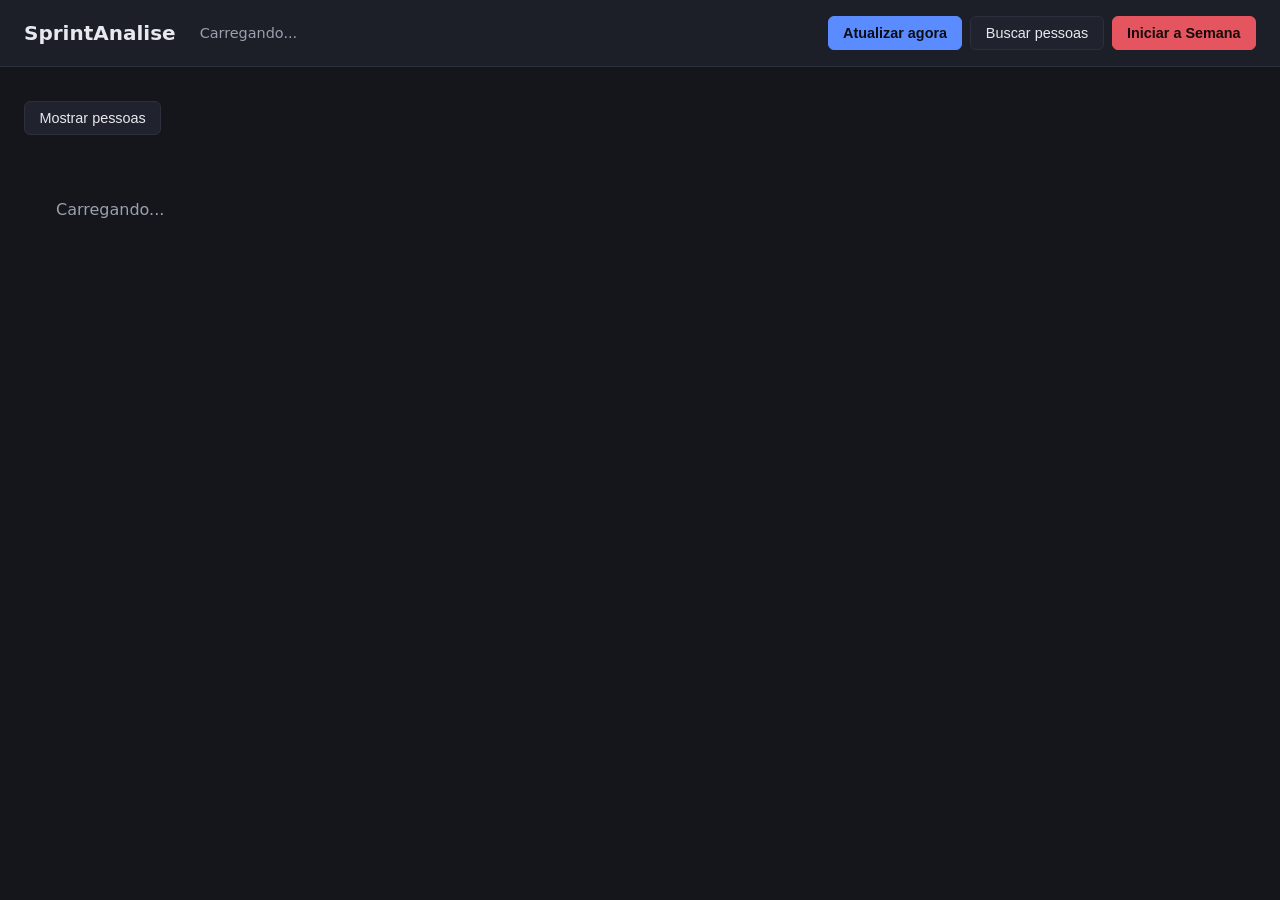
==== web/index.html @ 373f46d4 "Initial SprintAnalise: static front-end + Supabase Edge Functions Front-end estático (GitHub Pages) " ====
<!doctype html>
<html lang="pt-BR">
<head>
  <meta charset="UTF-8" />
  <meta name="viewport" content="width=device-width, initial-scale=1.0" />
  <title>SprintAnalise</title>
  <link rel="stylesheet" href="css/style.css" />
</head>
<body>
  <header class="topbar">
    <h1>SprintAnalise</h1>
    <div id="week-banner" class="week-banner">Carregando...</div>
    <div class="topbar-actions">
      <button id="sync-btn" class="btn btn-primary">Atualizar agora</button>
      <button id="discover-btn" class="btn btn-secondary">Buscar pessoas</button>
      <button id="start-week-btn" class="btn btn-danger">Iniciar a Semana</button>
    </div>
  </header>

  <div id="status-message" class="status-message"></div>

  <div class="filter-bar">
    <div class="hidden-people-dropdown">
      <button id="hidden-people-toggle" type="button" class="btn btn-secondary">
        <span id="hidden-people-summary">Mostrar pessoas</span>
      </button>
      <div id="hidden-people-panel" class="hidden-people-panel">
        <div id="hidden-people-list" class="hidden-people-list"></div>
      </div>
    </div>
  </div>

  <main id="people-list" class="people-grid">
    <p class="empty-state">Carregando...</p>
  </main>

  <script type="module" src="js/main.js"></script>
</body>
</html>
---- web/css/style.css ----
:root {
  --bg: #14161c;
  --bg-elevated: #1c1f28;
  --bg-card: #20232e;
  --border: #2c303c;
  --text: #e7e9ee;
  --text-muted: #9aa0ae;
  --accent: #5b8cff;
  --accent-hover: #6f9aff;
  --danger: #e5555f;
  --danger-hover: #f16b74;
  --ok: #3fbf7f;

  --badge-added: #2f7d4f;
  --badge-removed: #a04b2c;
  --badge-completed: #2f6f8f;
  --badge-changed: #8a6d1f;
  --badge-reverted: #6a4fa0;
}

* {
  box-sizing: border-box;
}

body {
  margin: 0;
  background: var(--bg);
  color: var(--text);
  font-family: system-ui, -apple-system, "Segoe UI", Roboto, sans-serif;
  line-height: 1.4;
}

a {
  color: var(--accent);
  text-decoration: none;
}
a:hover {
  color: var(--accent-hover);
  text-decoration: underline;
}

.topbar {
  display: flex;
  flex-wrap: wrap;
  align-items: center;
  gap: 0.75rem 1.5rem;
  padding: 1rem 1.5rem;
  background: var(--bg-elevated);
  border-bottom: 1px solid var(--border);
  position: sticky;
  top: 0;
  z-index: 10;
}

.topbar h1 {
  font-size: 1.25rem;
  margin: 0;
}

.back-link {
  color: var(--text);
}

.week-banner {
  color: var(--text-muted);
  font-size: 0.9rem;
  flex: 1 1 auto;
}

.topbar-actions {
  display: flex;
  gap: 0.5rem;
  flex-wrap: wrap;
}

.btn {
  border: 1px solid var(--border);
  background: var(--bg-card);
  color: var(--text);
  padding: 0.5rem 0.9rem;
  border-radius: 6px;
  cursor: pointer;
  font-size: 0.9rem;
}
.btn:hover:not(:disabled) {
  border-color: var(--accent);
}
.btn:disabled {
  opacity: 0.6;
  cursor: wait;
}
.btn-primary {
  background: var(--accent);
  border-color: var(--accent);
  color: #0b0d12;
  font-weight: 600;
}
.btn-primary:hover:not(:disabled) {
  background: var(--accent-hover);
}
.btn-danger {
  background: var(--danger);
  border-color: var(--danger);
  color: #150a0a;
  font-weight: 600;
}
.btn-danger:hover:not(:disabled) {
  background: var(--danger-hover);
}

.status-message {
  min-height: 1.6rem;
  padding: 0.4rem 1.5rem;
  font-size: 0.9rem;
}
.status-message.status-ok {
  color: var(--ok);
}
.status-message.status-error {
  color: var(--danger-hover);
}

.filter-bar {
  padding: 0.5rem 1.5rem;
}

.hidden-people-dropdown {
  position: relative;
  display: inline-block;
}

.hidden-people-panel {
  display: none;
  position: absolute;
  top: 110%;
  left: 0;
  background: var(--bg-card);
  border: 1px solid var(--border);
  border-radius: 8px;
  padding: 0.5rem;
  min-width: 220px;
  max-height: 320px;
  overflow-y: auto;
  z-index: 20;
}
.hidden-people-panel.open {
  display: block;
}
.hidden-people-item {
  display: flex;
  align-items: center;
  gap: 0.5rem;
  padding: 0.3rem 0.4rem;
  font-size: 0.9rem;
  cursor: pointer;
  border-radius: 4px;
}
.hidden-people-item:hover {
  background: var(--bg-elevated);
}

.people-grid {
  display: grid;
  grid-template-columns: repeat(auto-fill, minmax(320px, 1fr));
  gap: 1rem;
  padding: 0.5rem 1.5rem 2rem;
}

.empty-state {
  color: var(--text-muted);
  padding: 2rem;
}

.person-card {
  background: var(--bg-card);
  border: 1px solid var(--border);
  border-radius: 10px;
  padding: 1rem;
  min-width: 0;
}

.person-card-header {
  display: flex;
  align-items: center;
  gap: 0.6rem;
  margin-bottom: 0.75rem;
}

.person-order-controls {
  display: flex;
  flex-direction: column;
  gap: 2px;
}
.order-btn {
  background: transparent;
  border: 1px solid var(--border);
  color: var(--text-muted);
  border-radius: 4px;
  cursor: pointer;
  font-size: 0.65rem;
  line-height: 1;
  padding: 2px 4px;
}
.order-btn:hover {
  color: var(--text);
  border-color: var(--accent);
}

.person-name {
  font-size: 1.05rem;
  font-weight: 600;
  color: var(--text);
}

.issue-section h3 {
  font-size: 0.8rem;
  text-transform: uppercase;
  letter-spacing: 0.03em;
  color: var(--text-muted);
  margin: 0.75rem 0 0.4rem;
}

.issue-list {
  list-style: none;
  margin: 0;
  padding: 0;
  display: flex;
  flex-direction: column;
  gap: 0.4rem;
}

.issue-item {
  display: flex;
  flex-wrap: wrap;
  align-items: center;
  gap: 0.4rem;
  padding: 0.4rem 0.5rem;
  background: var(--bg-elevated);
  border-radius: 6px;
  font-size: 0.85rem;
  min-width: 0;
}
.issue-item a {
  overflow-wrap: anywhere;
}

.issue-empty {
  color: var(--text-muted);
  font-size: 0.85rem;
  list-style: none;
  padding: 0.3rem 0.5rem;
}

.status-name {
  color: var(--text-muted);
  font-size: 0.78rem;
  border: 1px solid var(--border);
  border-radius: 4px;
  padding: 0.05rem 0.4rem;
}

.transition {
  color: var(--text-muted);
  font-size: 0.78rem;
}

.badge {
  color: #fff;
  font-size: 0.72rem;
  font-weight: 600;
  padding: 0.1rem 0.5rem;
  border-radius: 999px;
}
.badge-added {
  background: var(--badge-added);
}
.badge-removed-from-sprint {
  background: var(--badge-removed);
}
.badge-completed {
  background: var(--badge-completed);
}
.badge-status-changed {
  background: var(--badge-changed);
}
.badge-reverted-to-original {
  background: var(--badge-reverted);
}

.tag-carryover {
  color: var(--text-muted);
  font-size: 0.72rem;
  border: 1px dashed var(--border);
  border-radius: 999px;
  padding: 0.05rem 0.45rem;
}

.person-detail {
  padding: 1rem 1.5rem 2rem;
  max-width: 900px;
  margin: 0 auto;
}

.timeline-list {
  list-style: none;
  margin: 1rem 0 0;
  padding: 0;
  display: flex;
  flex-direction: column;
  gap: 0.5rem;
}

.timeline-item {
  display: flex;
  flex-wrap: wrap;
  align-items: center;
  gap: 0.6rem;
  background: var(--bg-card);
  border: 1px solid var(--border);
  border-radius: 8px;
  padding: 0.6rem 0.8rem;
  font-size: 0.88rem;
  min-width: 0;
}
.timeline-item a {
  overflow-wrap: anywhere;
}

.timeline-date {
  color: var(--text-muted);
  font-variant-numeric: tabular-nums;
  font-size: 0.82rem;
}

.timeline-week {
  margin-left: auto;
  color: var(--text-muted);
  font-size: 0.78rem;
}

@media (max-width: 480px) {
  .topbar {
    flex-direction: column;
    align-items: flex-start;
  }
  .people-grid {
    grid-template-columns: 1fr;
    padding: 0.5rem 0.75rem 2rem;
  }
  .timeline-week {
    margin-left: 0;
  }
}
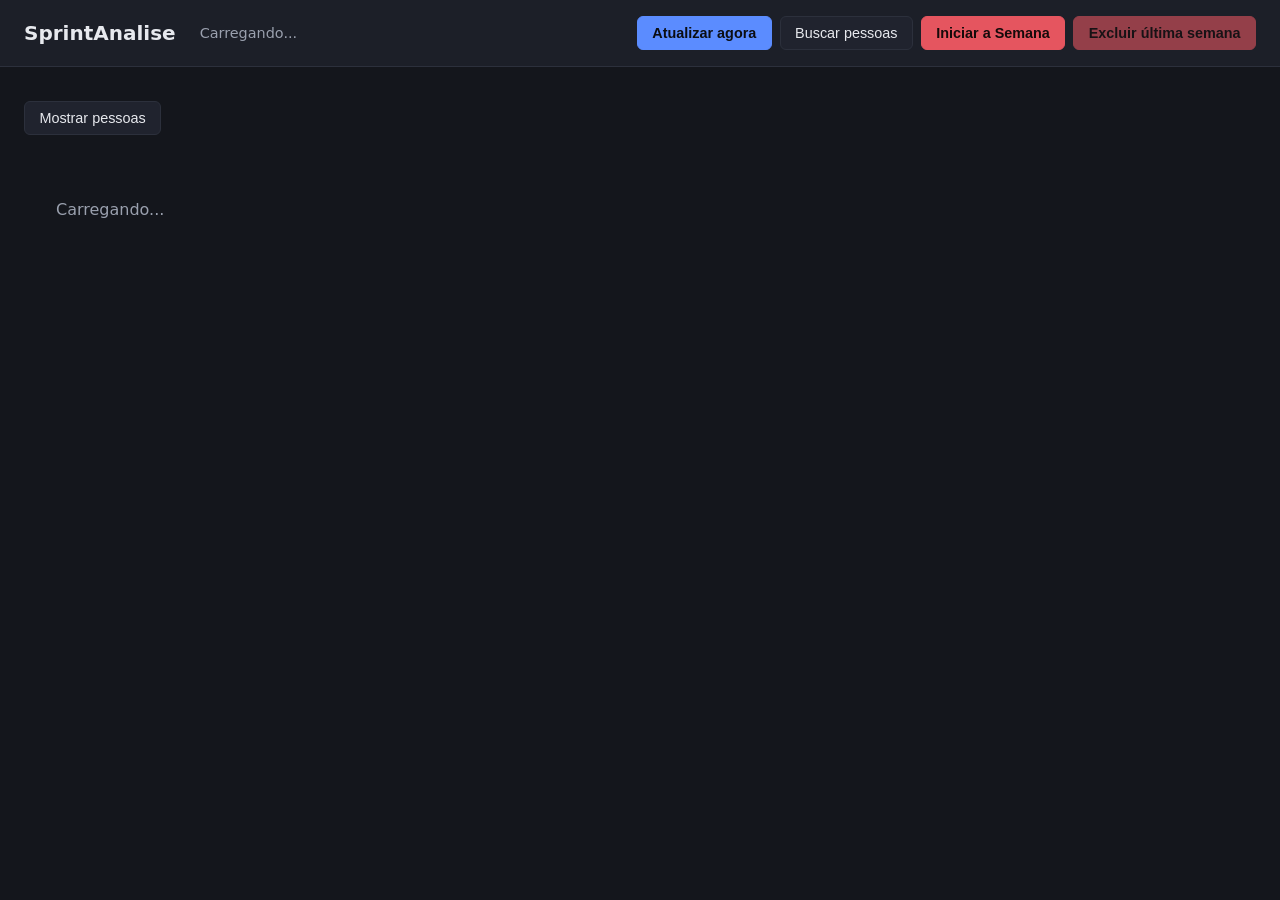
==== commit 0fb23d9a: "Add "delete last week" undo action and numbered person ordering - New delete-last-week Edge Function" ====
--- a/web/index.html
+++ b/web/index.html
@@ -14,6 +14,7 @@
       <button id="sync-btn" class="btn btn-primary">Atualizar agora</button>
       <button id="discover-btn" class="btn btn-secondary">Buscar pessoas</button>
       <button id="start-week-btn" class="btn btn-danger">Iniciar a Semana</button>
+      <button id="delete-week-btn" class="btn btn-danger" disabled>Excluir última semana</button>
     </div>
   </header>
 
--- a/web/css/style.css
+++ b/web/css/style.css
@@ -186,24 +186,28 @@
   margin-bottom: 0.75rem;
 }
 
-.person-order-controls {
-  display: flex;
-  flex-direction: column;
-  gap: 2px;
-}
-.order-btn {
-  background: transparent;
-  border: 1px solid var(--border);
-  color: var(--text-muted);
+.order-input {
+  width: 2.6rem;
+  background: var(--bg-elevated);
+  border: 1px solid var(--border);
+  color: var(--text);
   border-radius: 4px;
-  cursor: pointer;
-  font-size: 0.65rem;
-  line-height: 1;
-  padding: 2px 4px;
-}
-.order-btn:hover {
-  color: var(--text);
+  padding: 0.15rem 0.3rem;
+  font-size: 0.85rem;
+  text-align: center;
+}
+.order-input:focus {
+  outline: none;
   border-color: var(--accent);
+}
+/* Hide native spinner arrows -- typing the number is the interaction. */
+.order-input::-webkit-outer-spin-button,
+.order-input::-webkit-inner-spin-button {
+  -webkit-appearance: none;
+  margin: 0;
+}
+.order-input[type="number"] {
+  -moz-appearance: textfield;
 }
 
 .person-name {
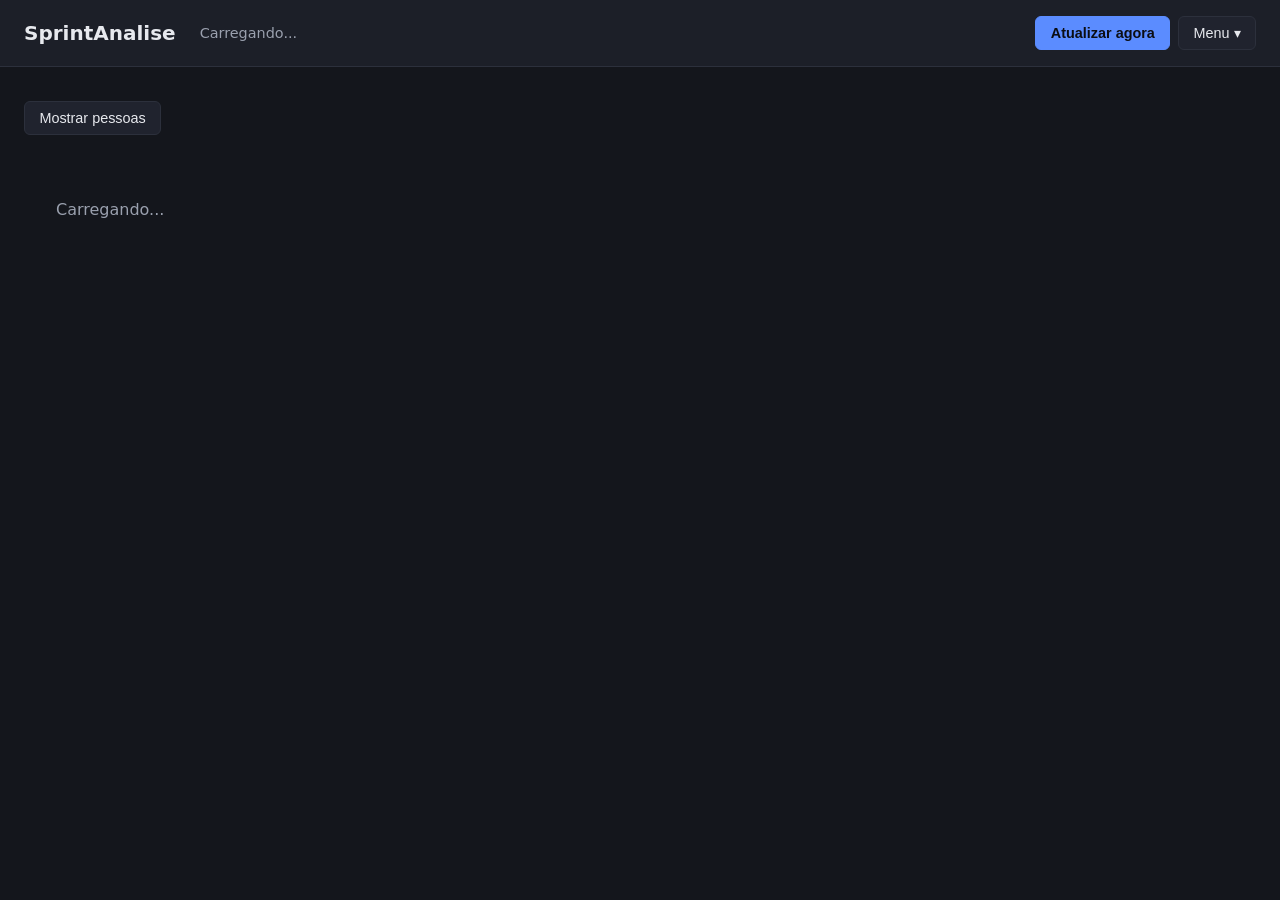
==== commit e538a9ec: "Collapse secondary actions into a menu, add weeks overview page - Dashboard now shows only "Atualiza" ====
--- a/web/index.html
+++ b/web/index.html
@@ -12,9 +12,15 @@
     <div id="week-banner" class="week-banner">Carregando...</div>
     <div class="topbar-actions">
       <button id="sync-btn" class="btn btn-primary">Atualizar agora</button>
-      <button id="discover-btn" class="btn btn-secondary">Buscar pessoas</button>
-      <button id="start-week-btn" class="btn btn-danger">Iniciar a Semana</button>
-      <button id="delete-week-btn" class="btn btn-danger" disabled>Excluir última semana</button>
+      <div class="menu-dropdown">
+        <button id="menu-toggle" type="button" class="btn btn-secondary">Menu ▾</button>
+        <div id="menu-panel" class="menu-panel">
+          <a class="menu-item" href="weeks.html">Resumo de semanas</a>
+          <button id="discover-btn" type="button" class="menu-item">Buscar pessoas</button>
+          <button id="start-week-btn" type="button" class="menu-item menu-item-danger">Iniciar a Semana</button>
+          <button id="delete-week-btn" type="button" class="menu-item menu-item-danger" disabled>Excluir última semana</button>
+        </div>
+      </div>
     </div>
   </header>
 
--- a/web/css/style.css
+++ b/web/css/style.css
@@ -159,6 +159,53 @@
   background: var(--bg-elevated);
 }
 
+.menu-dropdown {
+  position: relative;
+  display: inline-block;
+}
+
+.menu-panel {
+  display: none;
+  position: absolute;
+  top: 110%;
+  right: 0;
+  background: var(--bg-card);
+  border: 1px solid var(--border);
+  border-radius: 8px;
+  padding: 0.4rem;
+  min-width: 200px;
+  z-index: 20;
+  flex-direction: column;
+  gap: 0.2rem;
+}
+.menu-panel.open {
+  display: flex;
+}
+
+.menu-item {
+  display: block;
+  width: 100%;
+  text-align: left;
+  background: transparent;
+  border: none;
+  color: var(--text);
+  padding: 0.5rem 0.6rem;
+  border-radius: 6px;
+  cursor: pointer;
+  font-size: 0.9rem;
+}
+.menu-item:hover {
+  background: var(--bg-elevated);
+  text-decoration: none;
+}
+.menu-item:disabled {
+  opacity: 0.5;
+  cursor: not-allowed;
+}
+.menu-item-danger {
+  color: var(--danger-hover);
+}
+
 .people-grid {
   display: grid;
   grid-template-columns: repeat(auto-fill, minmax(320px, 1fr));
@@ -297,6 +344,65 @@
   border: 1px dashed var(--border);
   border-radius: 999px;
   padding: 0.05rem 0.45rem;
+}
+
+.weeks-overview {
+  padding: 1rem 1.5rem 2rem;
+  max-width: 1000px;
+  margin: 0 auto;
+}
+
+.weeks-overview h2 {
+  margin-top: 0;
+}
+
+.week-accordion {
+  background: var(--bg-card);
+  border: 1px solid var(--border);
+  border-radius: 8px;
+  margin-bottom: 0.6rem;
+  overflow: hidden;
+}
+
+.week-accordion summary {
+  cursor: pointer;
+  padding: 0.7rem 1rem;
+  display: flex;
+  align-items: center;
+  gap: 0.6rem;
+  font-weight: 600;
+  list-style: none;
+}
+.week-accordion summary::-webkit-details-marker {
+  display: none;
+}
+.week-accordion summary::before {
+  content: "▸";
+  color: var(--text-muted);
+}
+.week-accordion[open] summary::before {
+  content: "▾";
+}
+
+.tag-current {
+  background: var(--ok);
+  color: #06170f;
+  font-size: 0.7rem;
+  font-weight: 700;
+  padding: 0.1rem 0.5rem;
+  border-radius: 999px;
+}
+
+.week-accordion-body {
+  padding: 0.25rem 1rem 1rem;
+  display: flex;
+  flex-direction: column;
+  gap: 0.75rem;
+}
+
+.loading-hint {
+  color: var(--text-muted);
+  font-size: 0.85rem;
 }
 
 .person-detail {
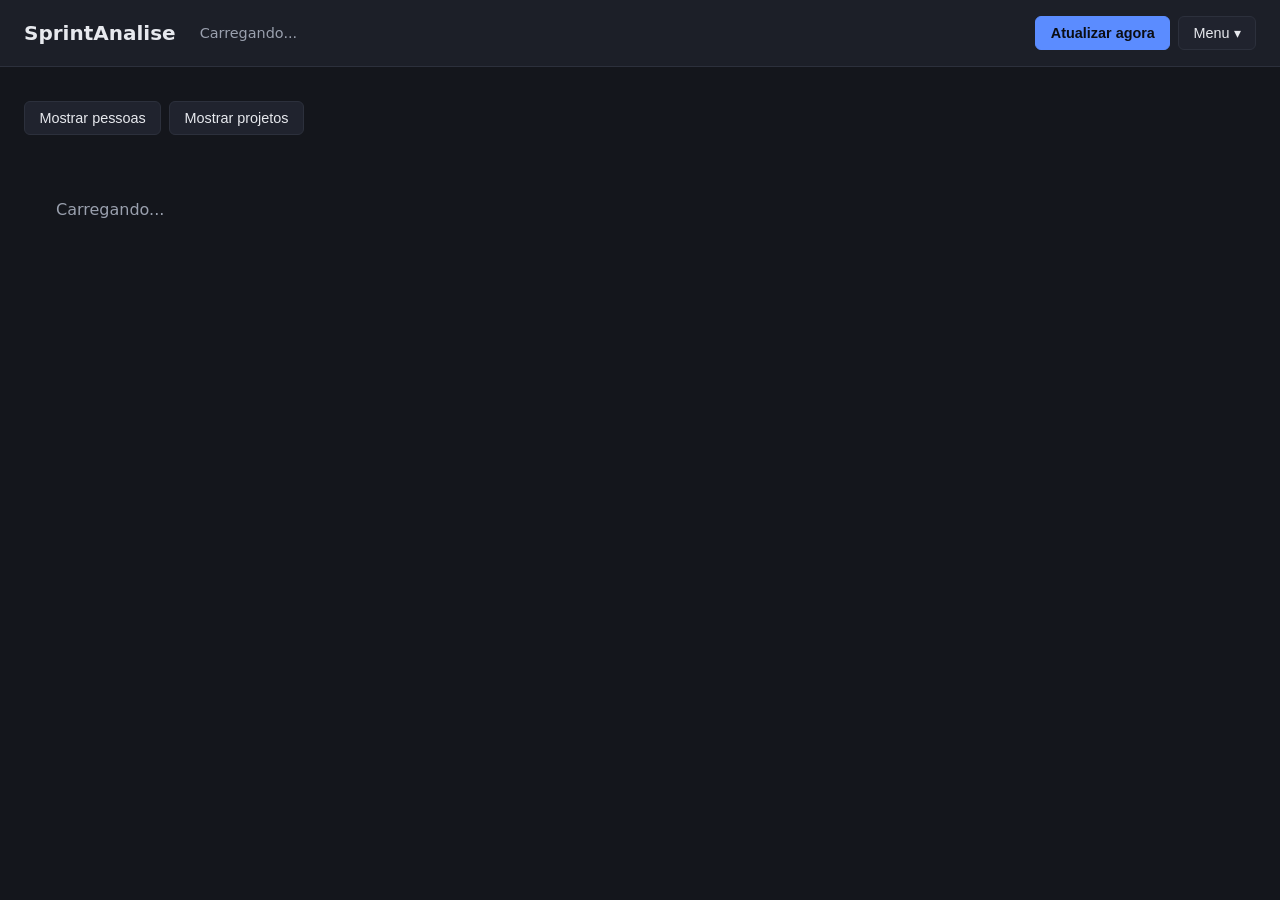
==== commit 16bbcad7: "Capture Redmine project and let viewers hide specific projects The sprint filter was always project-" ====
--- a/web/index.html
+++ b/web/index.html
@@ -17,8 +17,11 @@
         <div id="menu-panel" class="menu-panel">
           <a class="menu-item" href="weeks.html">Resumo de semanas</a>
           <button id="discover-btn" type="button" class="menu-item">Buscar pessoas</button>
-          <button id="start-week-btn" type="button" class="menu-item menu-item-danger">Iniciar a Semana</button>
-          <button id="delete-week-btn" type="button" class="menu-item menu-item-danger" disabled>Excluir última semana</button>
+          <div class="menu-section">
+            <span class="menu-section-label">Exige senha</span>
+            <button id="start-week-btn" type="button" class="menu-item menu-item-danger">Iniciar a Semana</button>
+            <button id="delete-week-btn" type="button" class="menu-item menu-item-danger" disabled>Excluir última semana</button>
+          </div>
         </div>
       </div>
     </div>
@@ -35,12 +38,43 @@
         <div id="hidden-people-list" class="hidden-people-list"></div>
       </div>
     </div>
+    <div class="hidden-people-dropdown">
+      <button id="hidden-projects-toggle" type="button" class="btn btn-secondary">
+        <span id="hidden-projects-summary">Mostrar projetos</span>
+      </button>
+      <div id="hidden-projects-panel" class="hidden-people-panel">
+        <div id="hidden-projects-list" class="hidden-people-list"></div>
+      </div>
+    </div>
   </div>
 
   <main id="people-list" class="people-grid">
     <p class="empty-state">Carregando...</p>
   </main>
 
+  <div id="start-week-modal" class="modal-overlay">
+    <div class="modal-box">
+      <h3>Iniciar a Semana</h3>
+      <p class="modal-hint">
+        Isso fecha a semana atual e captura uma nova baseline. Só demandas da
+        sprint escolhida (ou de sprints anteriores) entram — as futuras ficam
+        de fora até chegar a vez delas.
+      </p>
+      <label class="modal-field">
+        <span>Qual sprint é essa semana?</span>
+        <select id="start-week-select"></select>
+      </label>
+      <label class="modal-field">
+        <span>Senha</span>
+        <input id="start-week-password-input" type="password" autocomplete="off" />
+      </label>
+      <div class="modal-actions">
+        <button id="start-week-cancel" type="button" class="btn btn-secondary">Cancelar</button>
+        <button id="start-week-confirm" type="button" class="btn btn-danger">Iniciar semana</button>
+      </div>
+    </div>
+  </div>
+
   <script type="module" src="js/main.js"></script>
 </body>
 </html>
--- a/web/css/style.css
+++ b/web/css/style.css
@@ -16,6 +16,14 @@
   --badge-completed: #2f6f8f;
   --badge-changed: #8a6d1f;
   --badge-reverted: #6a4fa0;
+
+  /* Priority gradient: baixa (green) -> normal (green/yellow) -> alta
+     (yellow) -> urgente (yellow/red) -> imediata (red). */
+  --priority-baixa: #2f8f5b;
+  --priority-normal: #7fa23f;
+  --priority-alta: #b8860b;
+  --priority-urgente: #c9702e;
+  --priority-imediata: #c23b3b;
 }
 
 * {
@@ -122,6 +130,9 @@
 
 .filter-bar {
   padding: 0.5rem 1.5rem;
+  display: flex;
+  flex-wrap: wrap;
+  gap: 0.5rem;
 }
 
 .hidden-people-dropdown {
@@ -206,9 +217,29 @@
   color: var(--danger-hover);
 }
 
+.menu-section {
+  position: relative;
+  margin-top: 0.3rem;
+  padding-top: 1.1rem;
+  border-top: 1px solid var(--border);
+  display: flex;
+  flex-direction: column;
+  gap: 0.2rem;
+}
+
+.menu-section-label {
+  position: absolute;
+  top: 0.4rem;
+  right: 0.6rem;
+  font-size: 0.6rem;
+  text-transform: uppercase;
+  letter-spacing: 0.03em;
+  color: #6b7280;
+}
+
 .people-grid {
   display: grid;
-  grid-template-columns: repeat(auto-fill, minmax(320px, 1fr));
+  grid-template-columns: 1fr;
   gap: 1rem;
   padding: 0.5rem 1.5rem 2rem;
 }
@@ -337,6 +368,39 @@
 .badge-reverted-to-original {
   background: var(--badge-reverted);
 }
+.badge-priority-baixa {
+  background: var(--priority-baixa);
+}
+.badge-priority-normal {
+  background: var(--priority-normal);
+}
+.badge-priority-alta {
+  background: var(--priority-alta);
+}
+.badge-priority-urgente {
+  background: var(--priority-urgente);
+}
+.badge-priority-imediata {
+  background: var(--priority-imediata);
+}
+
+.tag-sprint {
+  color: var(--accent-hover);
+  font-size: 0.72rem;
+  font-weight: 600;
+  font-variant-numeric: tabular-nums;
+  border: 1px solid var(--accent);
+  border-radius: 4px;
+  padding: 0.05rem 0.4rem;
+}
+
+.tag-project {
+  color: var(--text-muted);
+  font-size: 0.72rem;
+  border: 1px solid var(--border);
+  border-radius: 4px;
+  padding: 0.05rem 0.4rem;
+}
 
 .tag-carryover {
   color: var(--text-muted);
@@ -344,6 +408,67 @@
   border: 1px dashed var(--border);
   border-radius: 999px;
   padding: 0.05rem 0.45rem;
+}
+
+.modal-overlay {
+  display: none;
+  position: fixed;
+  inset: 0;
+  background: rgba(6, 8, 12, 0.6);
+  align-items: center;
+  justify-content: center;
+  z-index: 50;
+  padding: 1rem;
+}
+.modal-overlay.open {
+  display: flex;
+}
+
+.modal-box {
+  background: var(--bg-card);
+  border: 1px solid var(--border);
+  border-radius: 10px;
+  padding: 1.25rem;
+  width: 100%;
+  max-width: 380px;
+}
+.modal-box h3 {
+  margin: 0 0 0.5rem;
+}
+
+.modal-hint {
+  color: var(--text-muted);
+  font-size: 0.85rem;
+  margin: 0 0 1rem;
+}
+
+.modal-field {
+  display: flex;
+  flex-direction: column;
+  gap: 0.3rem;
+  font-size: 0.85rem;
+  margin-bottom: 0.9rem;
+}
+.modal-field select,
+.modal-field input {
+  background: var(--bg-elevated);
+  border: 1px solid var(--border);
+  color: var(--text);
+  border-radius: 6px;
+  padding: 0.45rem 0.6rem;
+  font-size: 0.9rem;
+}
+.modal-field select:focus,
+.modal-field input:focus {
+  outline: none;
+  border-color: var(--accent);
+}
+
+.modal-actions {
+  display: flex;
+  justify-content: flex-end;
+  gap: 0.5rem;
+  margin-top: 0.5rem;
 }
 
 .weeks-overview {
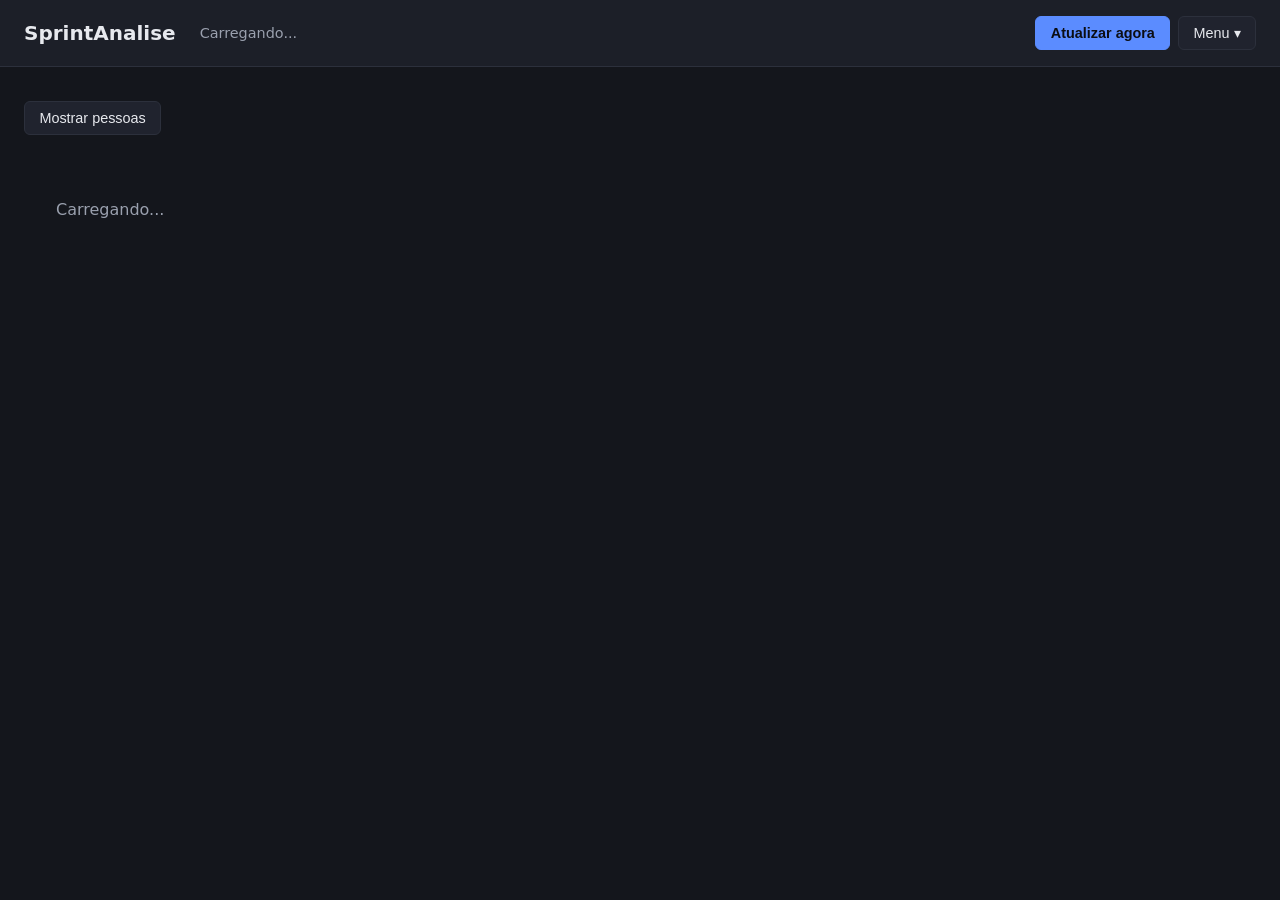
==== commit 0f64d406: "Revert the "Mostrar projetos" dropdown and project tag The underlying fetch was never the problem --" ====
--- a/web/index.html
+++ b/web/index.html
@@ -38,14 +38,6 @@
         <div id="hidden-people-list" class="hidden-people-list"></div>
       </div>
     </div>
-    <div class="hidden-people-dropdown">
-      <button id="hidden-projects-toggle" type="button" class="btn btn-secondary">
-        <span id="hidden-projects-summary">Mostrar projetos</span>
-      </button>
-      <div id="hidden-projects-panel" class="hidden-people-panel">
-        <div id="hidden-projects-list" class="hidden-people-list"></div>
-      </div>
-    </div>
   </div>
 
   <main id="people-list" class="people-grid">
--- a/web/css/style.css
+++ b/web/css/style.css
@@ -394,14 +394,6 @@
   padding: 0.05rem 0.4rem;
 }
 
-.tag-project {
-  color: var(--text-muted);
-  font-size: 0.72rem;
-  border: 1px solid var(--border);
-  border-radius: 4px;
-  padding: 0.05rem 0.4rem;
-}
-
 .tag-carryover {
   color: var(--text-muted);
   font-size: 0.72rem;
